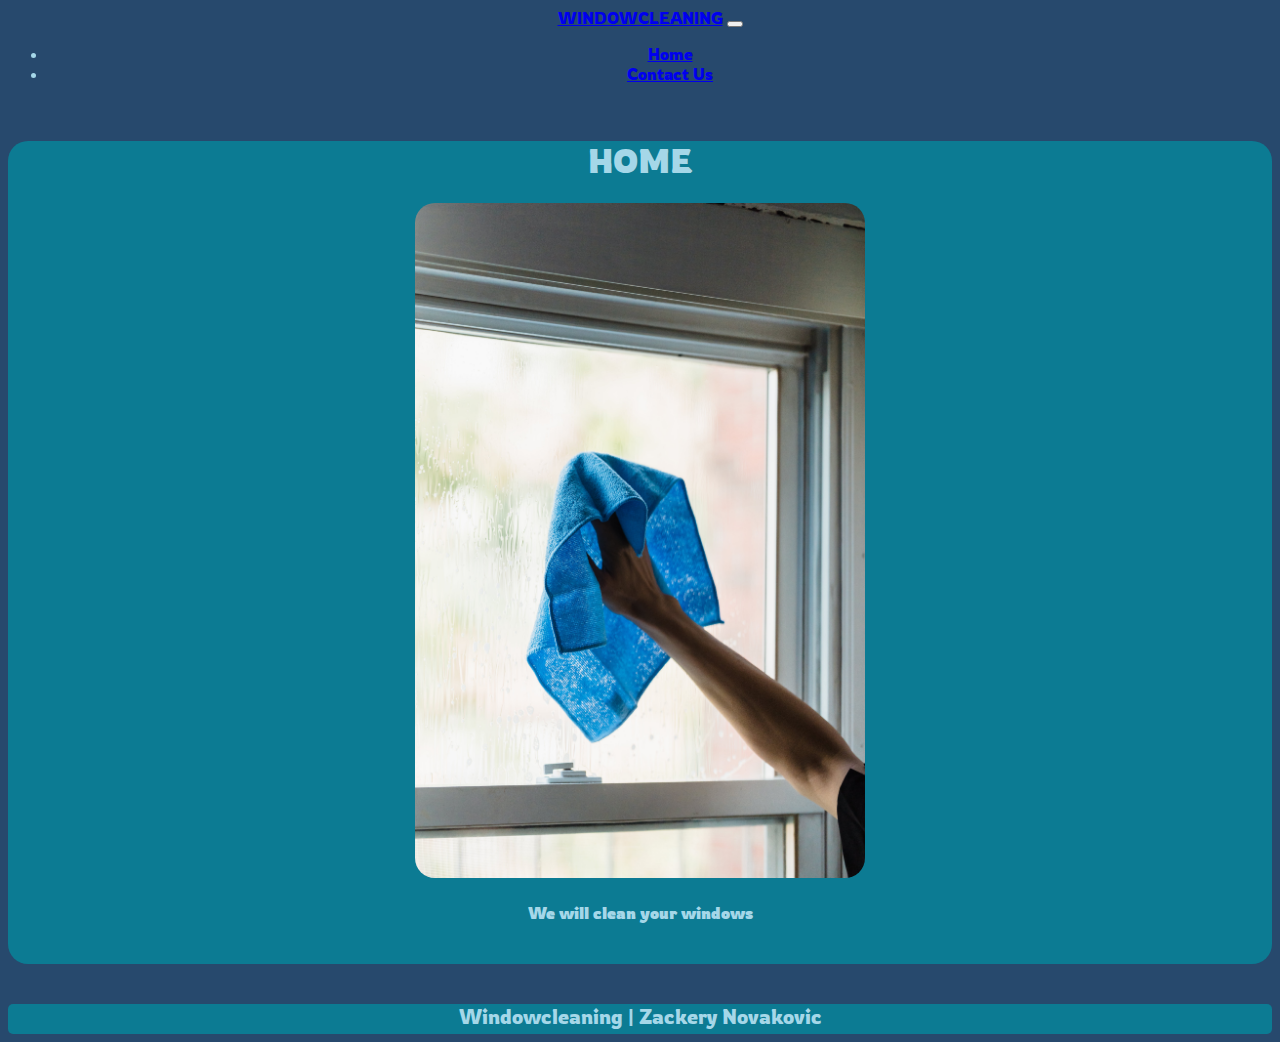
==== index.html @ f7aff58e "Add files via upload" ====
<!doctype html>
<html lang="en">

<head>
    <title>WindowCleaning</title>
    <!-- Required meta tags -->
    <meta charset="utf-8" />
    <meta name="viewport" content="width=device-width, initial-scale=1, shrink-to-fit=no" />

    <!-- Bootstrap CSS v5.2.1 -->
    <link href="https://cdn.jsdelivr.net/npm/bootstrap@5.3.2/dist/css/bootstrap.min.css" rel="stylesheet"
        integrity="sha384-T3c6CoIi6uLrA9TneNEoa7RxnatzjcDSCmG1MXxSR1GAsXEV/Dwwykc2MPK8M2HN" crossorigin="anonymous" />

    <link href="style.css" rel="stylesheet" />
</head>

<body>
    <header>
        <nav class="navbar navbar-expand-sm navbar-dark bg-dark">
            <a class="navbar-brand" href="index.html">WINDOWCLEANING</a>
            <button class="navbar-toggler d-lg-none" type="button" data-bs-toggle="collapse"
                data-bs-target="#collapsibleNavId" aria-controls="collapsibleNavId" aria-expanded="false"
                aria-label="Toggle navigation"></button>
            <div class="collapse navbar-collapse" id="collapsibleNavId">
                <ul class="navbar-nav me-auto mt-2 mt-lg-0">
                    <li class="nav-item">
                        <a class="nav-link active" href="index.html" aria-current="page">Home</a>
                    </li>
                    <li class="nav-item">
                        <a class="nav-link" href="contact.html">Contact Us</a>
                    </li>
                </ul>
            </div>
        </nav>
    </header>
    <main>
        <br>
        <div class="container">
            <div class="Home">
                <h1>HOME</h1>
                <div class="row justify-content-center align-items-center g-2">
                    <div class="col"><img id="HomeImg" src="Windowcleaning.jpg"></div>
                    <div class="col"><h4>We will clean your windows</h4></div>
                </div>
                <br>
            </div>
        </div>
        <br>
    </main>
    <footer>
        <p>Windowcleaning | <a href="#">Zackery Novakovic</a></p>
    </footer>

    <script src="https://cdn.jsdelivr.net/npm/@popperjs/core@2.11.8/dist/umd/popper.min.js"
        integrity="sha384-I7E8VVD/ismYTF4hNIPjVp/Zjvgyol6VFvRkX/vR+Vc4jQkC+hVqc2pM8ODewa9r"
        crossorigin="anonymous"></script>

    <script src="https://cdn.jsdelivr.net/npm/bootstrap@5.3.2/dist/js/bootstrap.min.js"
        integrity="sha384-BBtl+eGJRgqQAUMxJ7pMwbEyER4l1g+O15P+16Ep7Q9Q+zqX6gSbd85u4mG4QzX+"
        crossorigin="anonymous"></script>
</body>

</html>
---- style.css ----
@import url('https://fonts.googleapis.com/css2?family=Rowdies:wght@300;400&display=swap');

html, body
{
    background-color: #27496D;
    color: #A5D7E8;
    font-family: 'Rowdies', sans-serif;
}

body
{
    text-align: center;
}

header .navbar a
{
    margin-left: 20px;
}

.Home
{
    background-color: #0C7B93;
    border-radius: 20px;
}

footer
{
    background-color: #0C7B93;
    border-radius: 5px;
    height: 30px;
    font-size: 20px;
}

footer a
{
    text-decoration: none;
    color: #A5D7E8;
}

#HomeImg
{
    max-width: 450px;
    min-width: 100px;
    height: auto;
    border-radius: 20px;
}
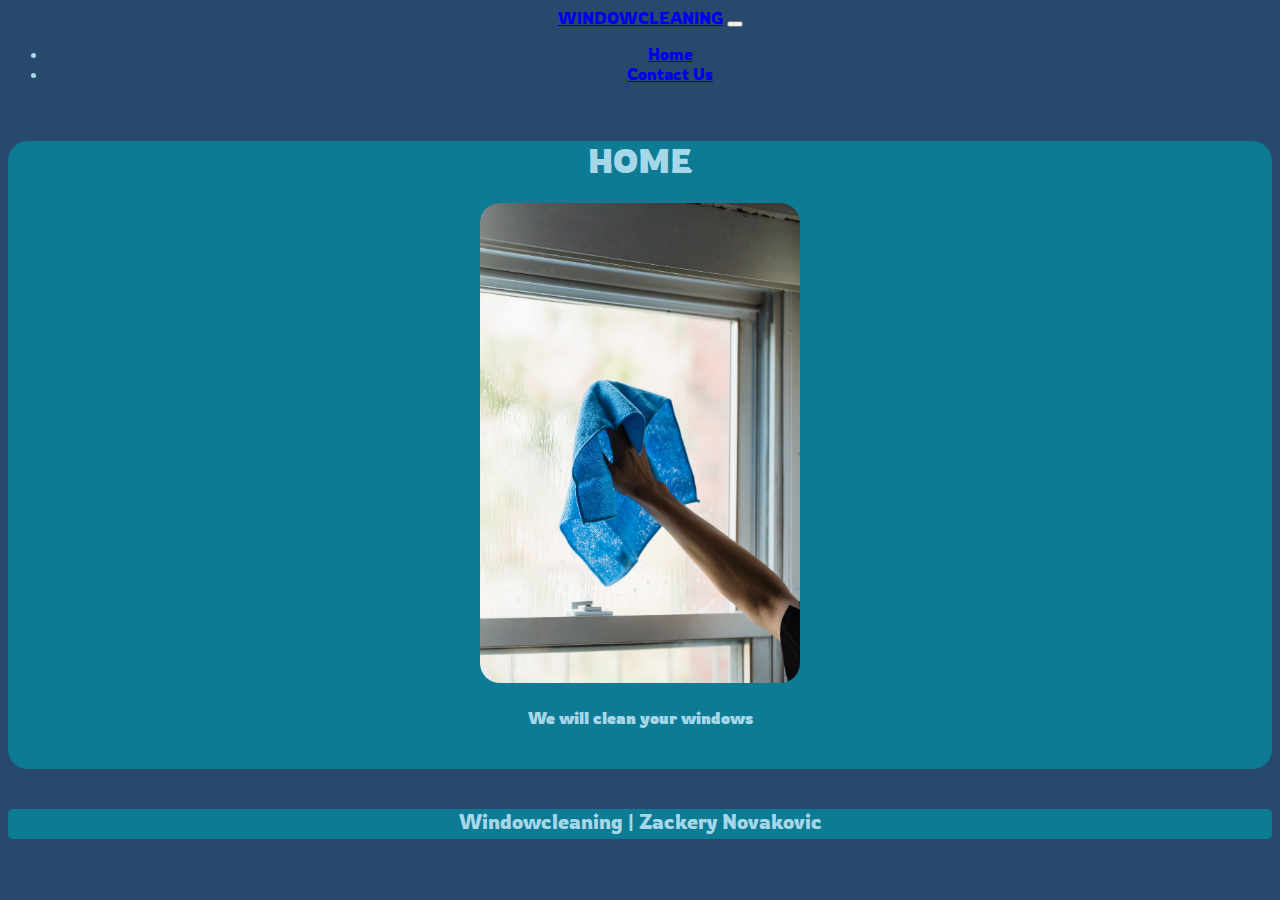
==== commit 9995851e: "Add files via upload" ====
--- a/index.html
+++ b/index.html
@@ -5,7 +5,7 @@
     <title>WindowCleaning</title>
     <!-- Required meta tags -->
     <meta charset="utf-8" />
-    <meta name="viewport" content="width=device-width, initial-scale=1, shrink-to-fit=no" />
+    <meta name="viewport" content="width=device-width, initial-scale=1, shrink-to-fit=yes" />
 
     <!-- Bootstrap CSS v5.2.1 -->
     <link href="https://cdn.jsdelivr.net/npm/bootstrap@5.3.2/dist/css/bootstrap.min.css" rel="stylesheet"
--- a/style.css
+++ b/style.css
@@ -39,8 +39,8 @@
 
 #HomeImg
 {
-    max-width: 450px;
-    min-width: 100px;
+    max-width: 25vw;
+    min-width: 5vw;
     height: auto;
     border-radius: 20px;
 }
